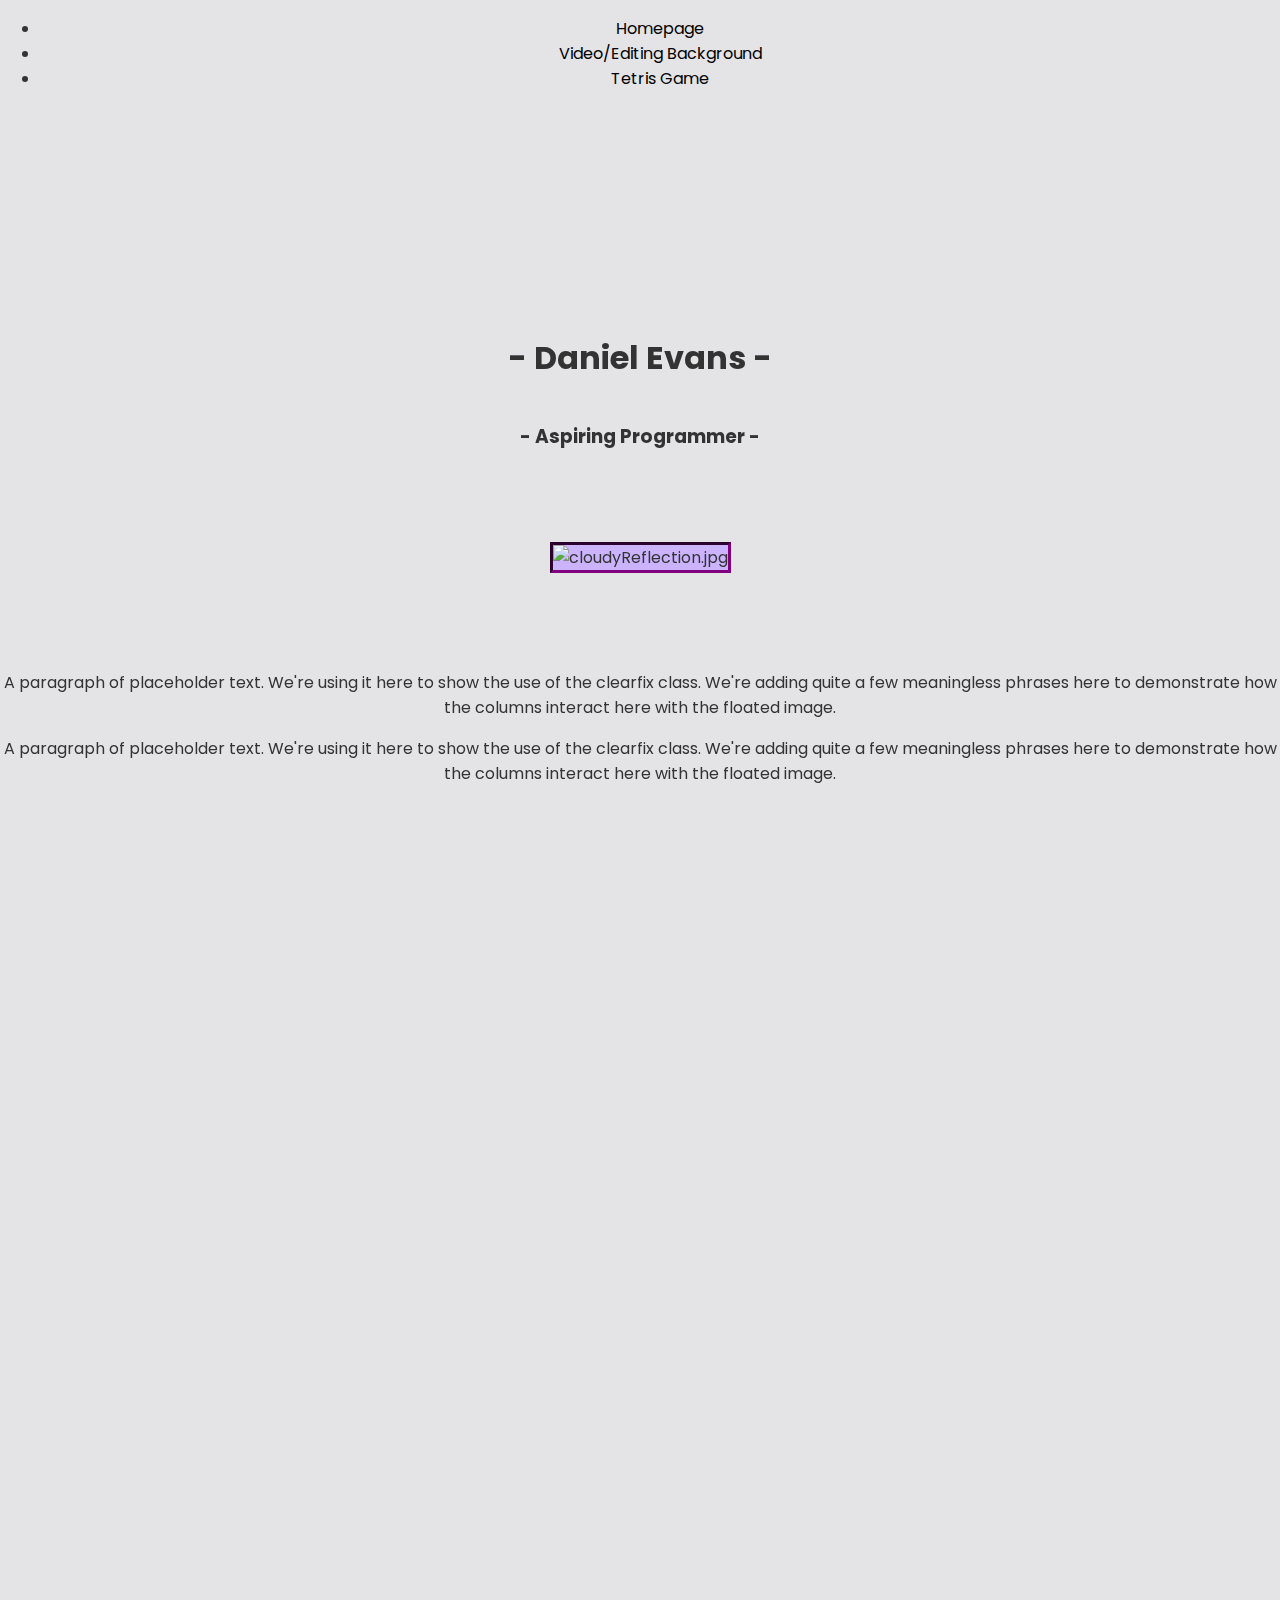
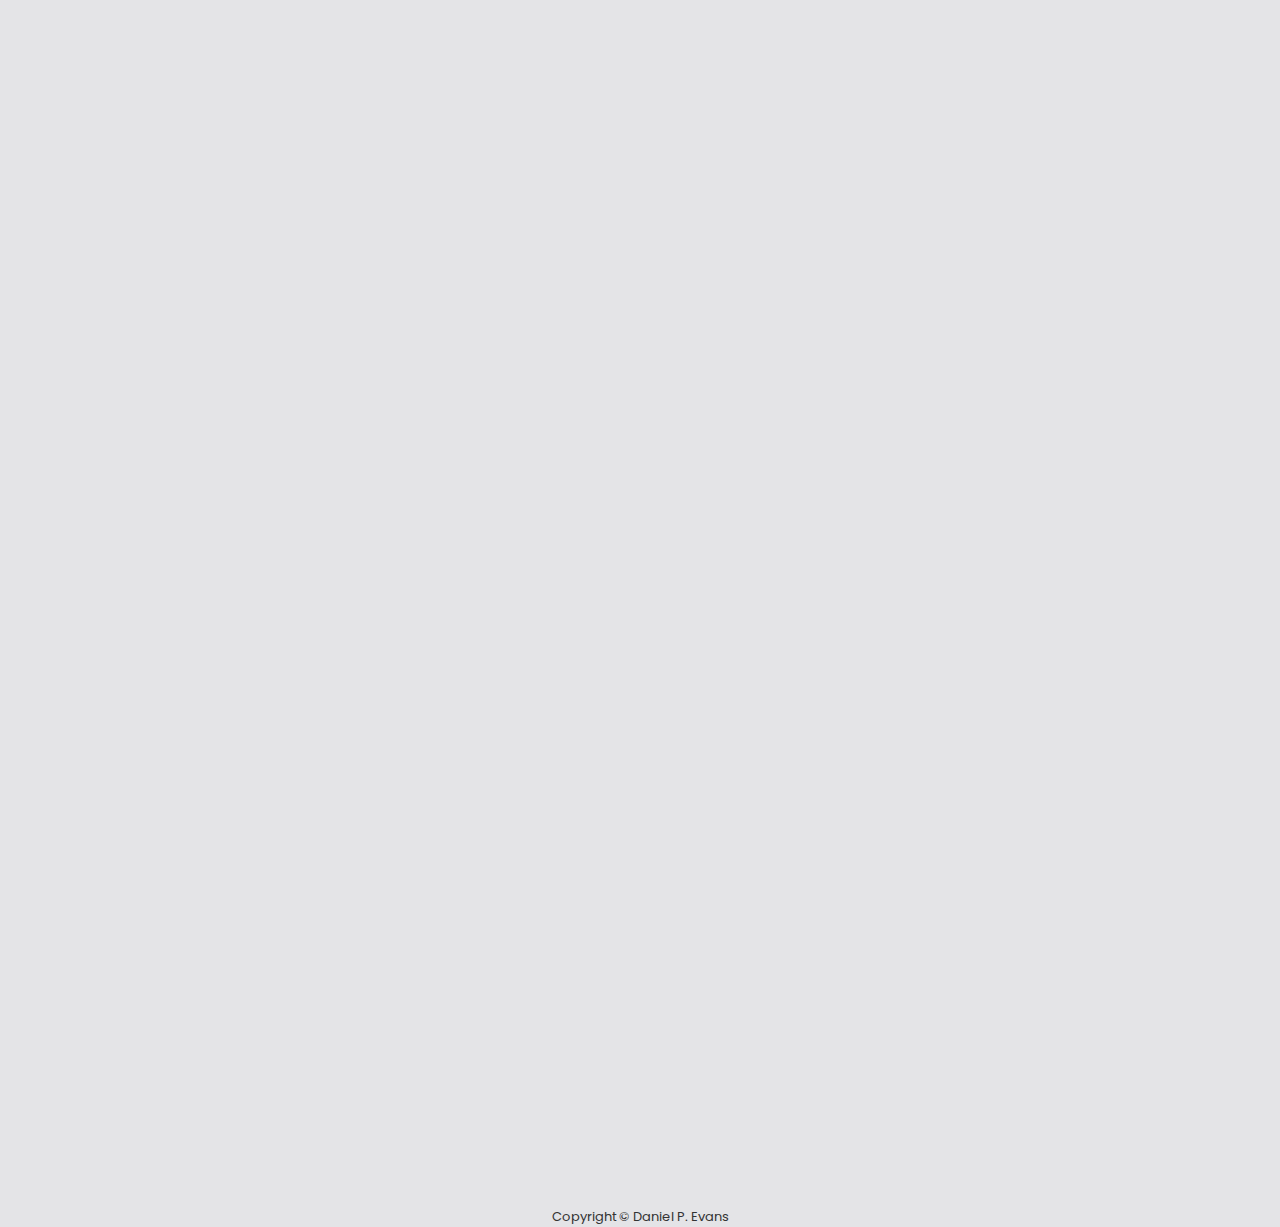
==== bio.html @ 36d89960 "Add files via upload" ====
<!DOCTYPE html>

<html lang="en">
    <head>
        <link href="https://cdn.jsdelivr.net/npm/bootstrap@5.0.2/dist/css/bootstrap.min.css" rel="stylesheet" integrity="sha384-EVSTQN3/azprG1Anm3QDgpJLIm9Nao0Yz1ztcQTwFspd3yD65VohhpuuCOmLASjC" crossorigin="anonymous">
        <script src="https://cdn.jsdelivr.net/npm/bootstrap@5.0.2/dist/js/bootstrap.bundle.min.js" integrity="sha384-MrcW6ZMFYlzcLA8Nl+NtUVF0sA7MsXsP1UyJoMp4YLEuNSfAP+JcXn/tWtIaxVXM" crossorigin="anonymous"></script>

        <title>Daniel Evans Bio</title>

        <link href="styles.css" rel="stylesheet">
        <script defer src="app.js"></script>
    </head>
    <body class="centered bg-light p-2 text-dark">
        <header>
            <div class="container-fluid">
                <ul class="nav justify-content-center">
                    <li class="nav-item">
                        <a class="nav-link" href="https://auto76-code50-105750944-vjx7q6vw9r4c6xwp-8080.preview.app.github.dev/index.html">Homepage</a>
                    </li>
                    <li class="nav-item">
                        <a class="nav-link" href="https://auto76-code50-105750944-vjx7q6vw9r4c6xwp-8080.preview.app.github.dev/video.html">Video/Editing Background</a>
                    </li>
                    <li class="nav-item">
                        <a class="nav-link" href="https://auto76-code50-105750944-vjx7q6vw9r4c6xwp-8080.preview.app.github.dev/game.html">Tetris Game</a>
                    </li>
                </ul>
            </div>
        </header>
        <main>
        <section class="hidden">
            <h1 class="centered">- Daniel Evans -</h1>
            <h3 class="centered">- Aspiring Programmer -</h3>
            <div class="logos">
                <div class="logo hidden container-fluid p-3 mb-2 bg-secondary text-white">
                    <div class="row justify-content-around">
                        <div class="logo hidden col-4">
                            <img src="https://auto76-code50-105750944-vjx7q6vw9r4c6xwp-8080.preview.app.github.dev/pictures/cloudyReflection-james-wheeler.jpg" class="picture2" alt="cloudyReflection.jpg">
                        </div>
                        <div class="logo hidden col-4">
                            <p class="fs-2" id="firstParagraph">
                                A paragraph of placeholder text. We're using it here to show the use of the clearfix class. We're adding quite a few meaningless phrases here to demonstrate how the columns interact here with the floated image.
                            </p>
                            <p class="fs-2">
                                A paragraph of placeholder text. We're using it here to show the use of the clearfix class. We're adding quite a few meaningless phrases here to demonstrate how the columns interact here with the floated image.
                            </p>
                        </div>

                    </div>
                </div>
            </div>
            </section>

            <section class="hidden">
                <h2 class="centered">More placeholders for future information</h2>
                <div class="logos">
                    <div class="logo hidden container-fluid p-3 mb-2 bg-secondary text-white">
                        <div class="row justify-content-around">
                            <div class="logo hidden col-4">
                                <p class="fs-2" id="secondParagraph">
                                    A paragraph of placeholder text. We're using it here to show the use of the clearfix class. We're adding quite a few meaningless phrases here to demonstrate how the columns interact here with the floated image.
                                </p>
                                <p class="fs-2">
                                    A paragraph of placeholder text. We're using it here to show the use of the clearfix class. We're adding quite a few meaningless phrases here to demonstrate how the columns interact here with the floated image.
                                </p>
                            </div>
                            <div class="logo hidden col-4">
                                <img src="https://auto76-code50-105750944-vjx7q6vw9r4c6xwp-8080.preview.app.github.dev/pictures/stack-of-rocks-stones-with-cloudy-mountains-after-rain-rainy-misty-day-high-tatras-slo-SBI-305199529.jpg" class="picture4" alt="rockStack.jpg">
                            </div>
                        </div>
                    </div>
                </div>
            </section>

            <section class="hidden">
                <h1>I got more to show</h1>
                <p>Below is an empty placeholder</p>
                <p></p>
            </section>
        </main>
        <footer class="small">
            Copyright &#169; Daniel P. Evans
        </footer>
    </body>
</html>
---- styles.css ----
@import url('https://fonts.googleapis.com/css2?family=Poppins:wght@200;400;700&display=swap');

body {
    background-color: #e4e4e7;
    color: #333333;
    font-family: 'Poppins', sans-serif;
    padding: 0;
    margin: 0;
}

section {
    display: grid;
    place-items: center;
    align-content: center;
    min-height: 100vh;
}

.hidden {
    opacity: 0;
    filter: blur(5px);
    transform: translateX(-100%);
    transition: all 1s;
}

@media(prefers-reduced-motion) {
    .hidden {
        transition: none;
    }
}

.show {
    opacity: 1;
    filter: blur(0);
    transform: translateX(0);
}

.logos {
    display: flex;
}

.logo:nth-child(2) {
    trasition-delay: 200ms;
}

.logo:nth-child(3) {
    trasition-delay: 400ms;
}

.logo:nth-child(4) {
    trasition-delay: 400ms;
}

.centered
{
    text-align: center;
}

.large
{
    font-size: large;
}

.medium
{
    font-size: medium;
}

.small
{
    font-size: small;
}


.picture1 {
    outline-color: purple;
    outline-style: inset;
    outline-width: medium;
    width: 100%;
    margin-top: 100px;
    background-color: #ccb3ff;
}

.picture2 {
    outline-color: purple;
    outline-style: inset;
    outline-width: medium;
    width: 100%;
    margin-top: 75px;
    background-color: #ccb3ff;
}

.picture3 {
    outline-color: purple;
    outline-style: inset;
    outline-width: medium;
    width: 110%;
    height: 100%;
    background-color: #ccb3ff;
}

.picture4 {
    outline-color: purple;
    outline-style: inset;
    outline-width: medium;
    width: 125%;
    height: 75%;
    margin-top: 80px;
    background-color: #ccb3ff;
}

.bg-success {
    --bs-bg-opacity: 1;
    background-color: rgba(var(--bs-success-rgb), var(--bs-bg-opacity)) !important;
  }

#videoPlayer1 {
    outline-color: purple;
    outline-style: inset;
    outline-width: medium;
    margin-left: 50px;
    margin-right: 50px;
    background-color: #ccb3ff;
}

.desktop{
    width:100%;
    height:100%;
    display:block;
}
.mobile{
    display:none;
}
@media only screen and (max-width: 600px) {
    .desktop{
        display:none;
    }
    .mobile{
        width:100%;
        height:100%;
        display:block;
    }
}

a.nav-link:visited, a.nav-link:link {
    color: black;
    text-decoration: none;
}

a.nav-link:hover, a.nav-link:active {
    font-size: 150%;
    background: #9933ff;
    text-decoration: underline;
    color: #ffff00;
    font-style: italic;
}

#firstParagraph {
    margin-top: 100px;
}

#secondParagraph {
    margin-top: 40px;
}

p:empty {
    background: #cc66ff;
    outline-color: purple;
    outline-style: inset;
    outline-width: medium;
    width: 180px;
    height: 300px
}
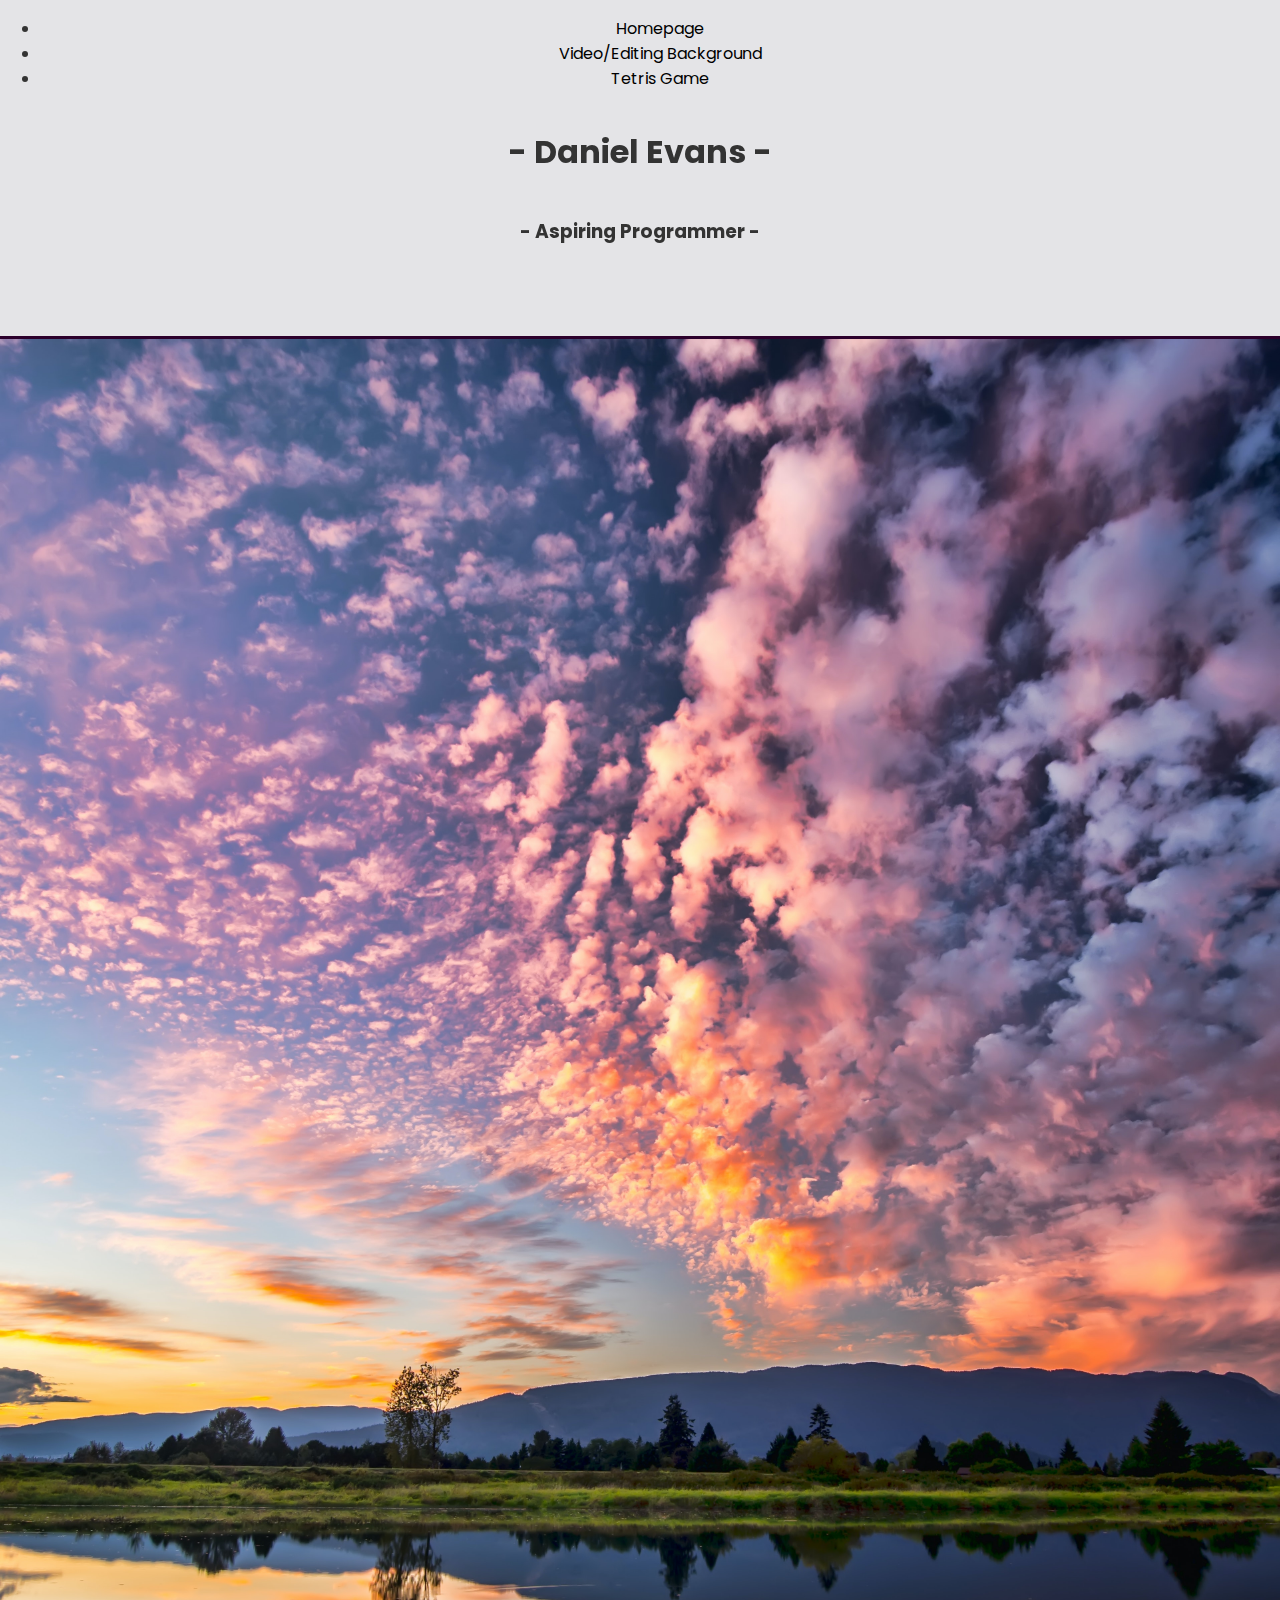
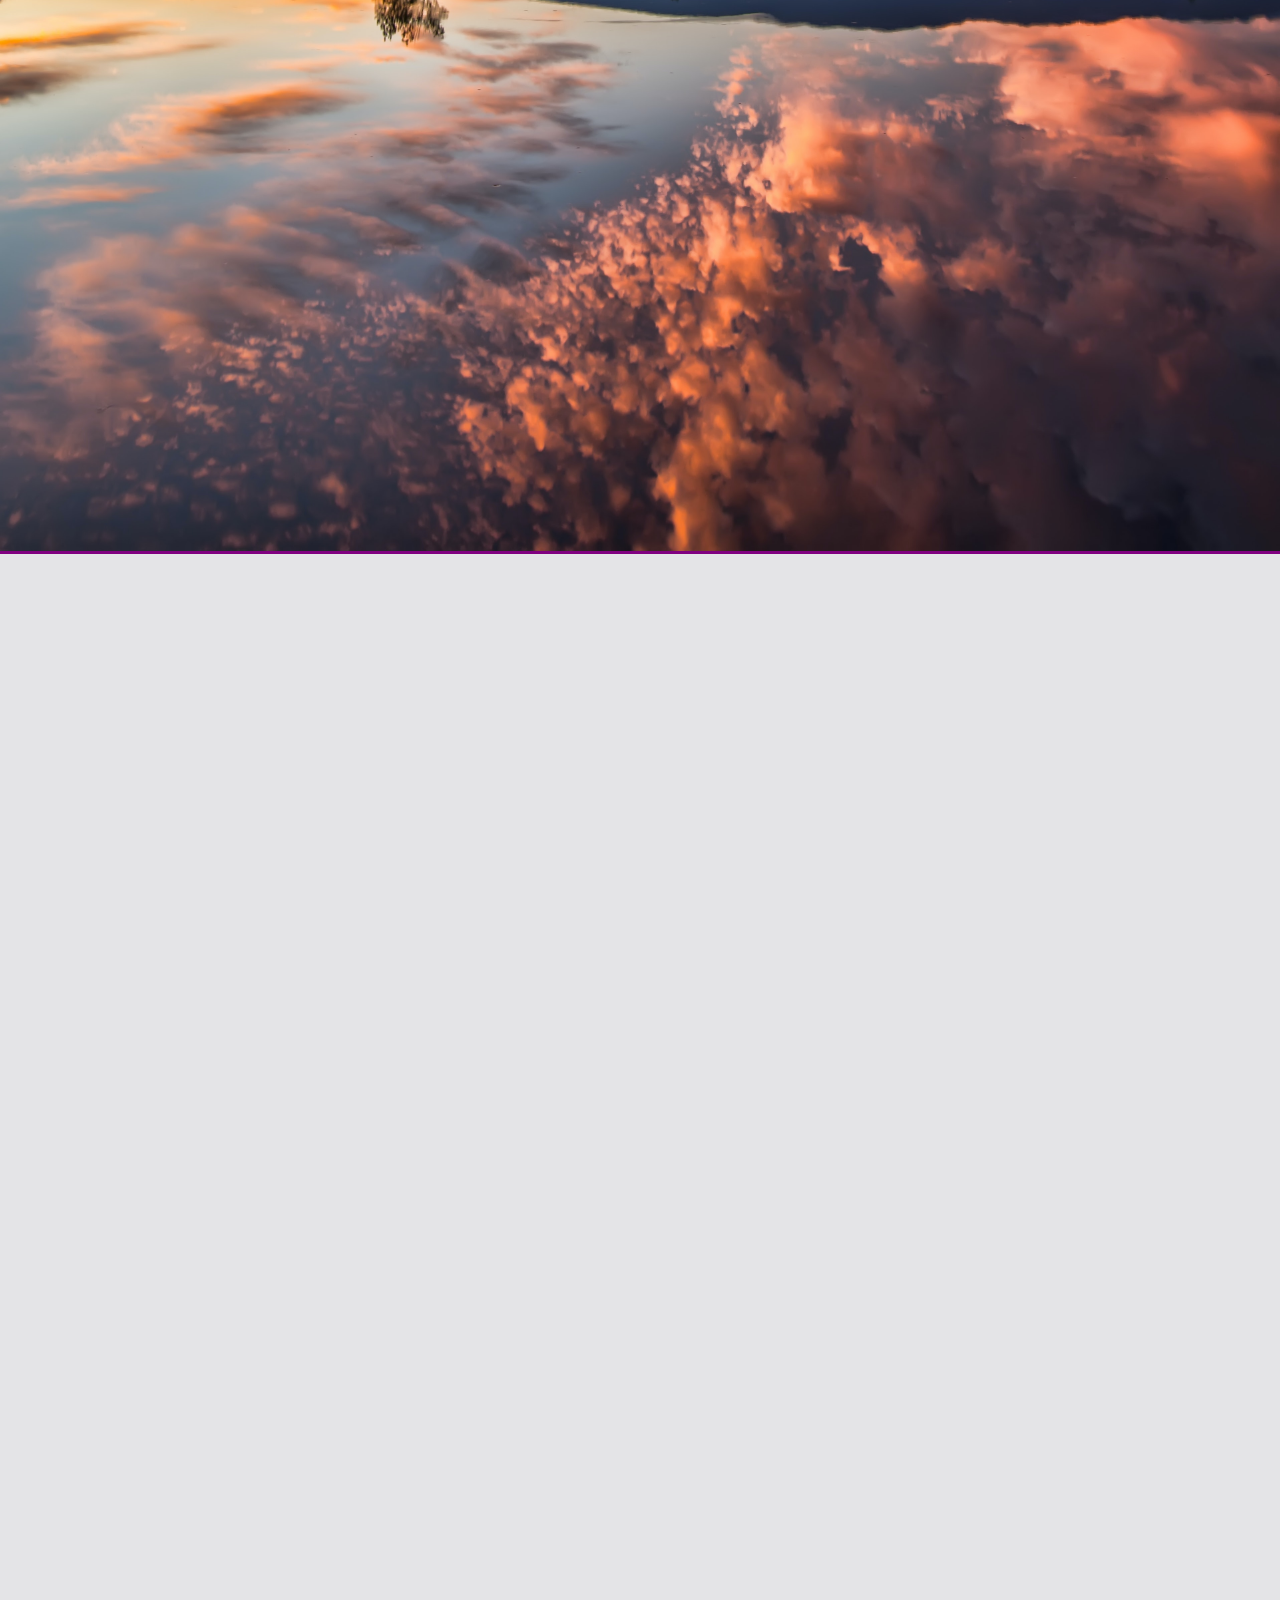
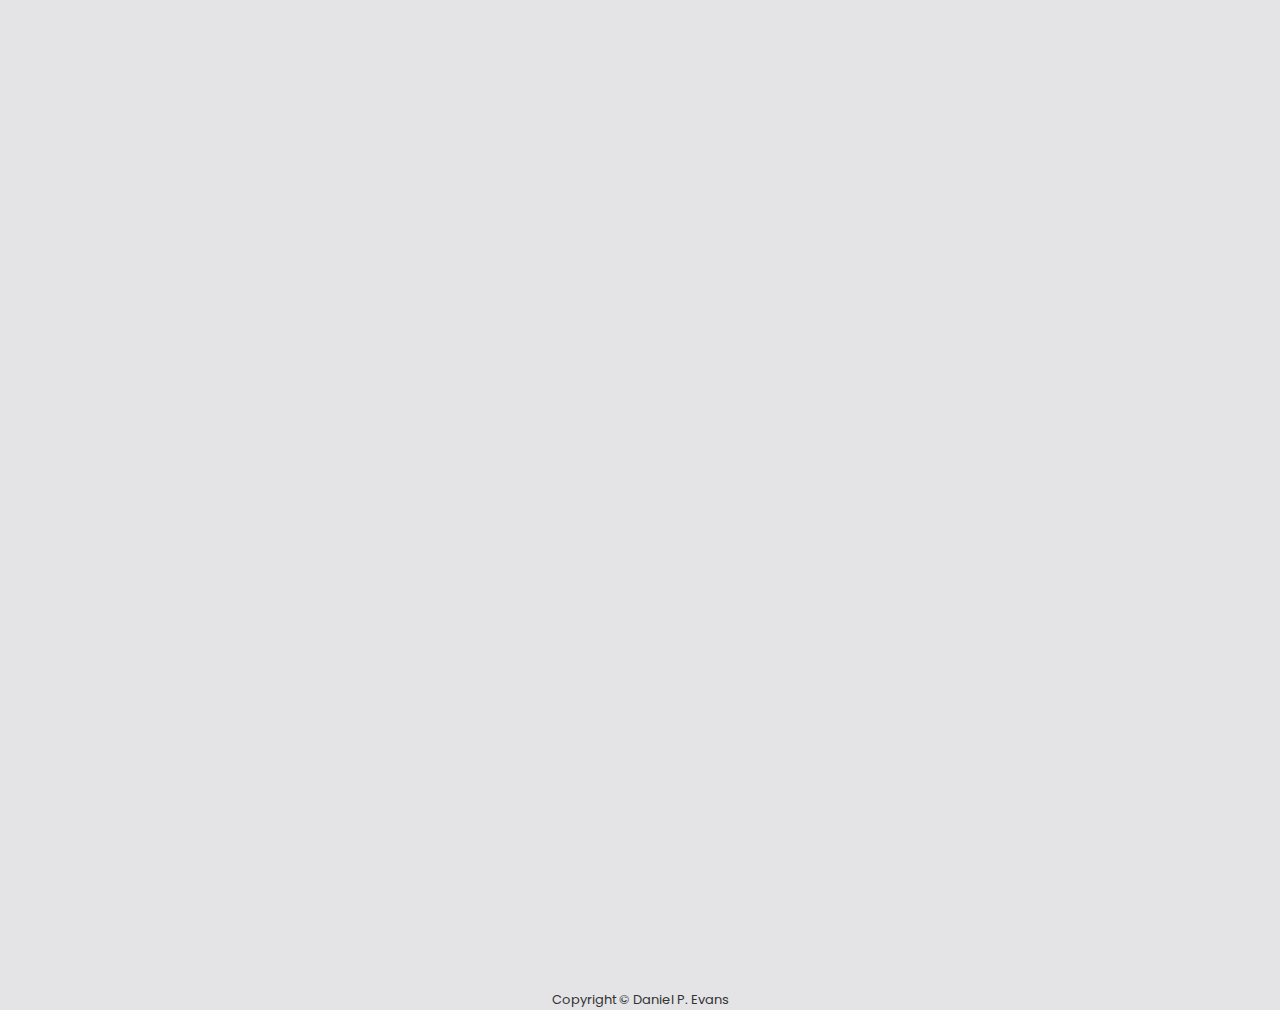
==== commit b22c436c: "Change the links in the header" ====
--- a/bio.html
+++ b/bio.html
@@ -15,13 +15,13 @@
             <div class="container-fluid">
                 <ul class="nav justify-content-center">
                     <li class="nav-item">
-                        <a class="nav-link" href="https://auto76-code50-105750944-vjx7q6vw9r4c6xwp-8080.preview.app.github.dev/index.html">Homepage</a>
+                        <a class="nav-link" href="index.html">Homepage</a>
                     </li>
                     <li class="nav-item">
-                        <a class="nav-link" href="https://auto76-code50-105750944-vjx7q6vw9r4c6xwp-8080.preview.app.github.dev/video.html">Video/Editing Background</a>
+                        <a class="nav-link" href="video.html">Video/Editing Background</a>
                     </li>
                     <li class="nav-item">
-                        <a class="nav-link" href="https://auto76-code50-105750944-vjx7q6vw9r4c6xwp-8080.preview.app.github.dev/game.html">Tetris Game</a>
+                        <a class="nav-link" href="game.html">Tetris Game</a>
                     </li>
                 </ul>
             </div>
@@ -34,7 +34,7 @@
                 <div class="logo hidden container-fluid p-3 mb-2 bg-secondary text-white">
                     <div class="row justify-content-around">
                         <div class="logo hidden col-4">
-                            <img src="https://auto76-code50-105750944-vjx7q6vw9r4c6xwp-8080.preview.app.github.dev/pictures/cloudyReflection-james-wheeler.jpg" class="picture2" alt="cloudyReflection.jpg">
+                            <img src="pictures/cloudyReflection-james-wheeler.jpg" class="picture2" alt="cloudyReflection.jpg">
                         </div>
                         <div class="logo hidden col-4">
                             <p class="fs-2" id="firstParagraph">
@@ -64,7 +64,7 @@
                                 </p>
                             </div>
                             <div class="logo hidden col-4">
-                                <img src="https://auto76-code50-105750944-vjx7q6vw9r4c6xwp-8080.preview.app.github.dev/pictures/stack-of-rocks-stones-with-cloudy-mountains-after-rain-rainy-misty-day-high-tatras-slo-SBI-305199529.jpg" class="picture4" alt="rockStack.jpg">
+                                <img src="pictures/stack-of-rocks-stones-with-cloudy-mountains-after-rain-rainy-misty-day-high-tatras-slo-SBI-305199529.jpg" class="picture4" alt="rockStack.jpg">
                             </div>
                         </div>
                     </div>
